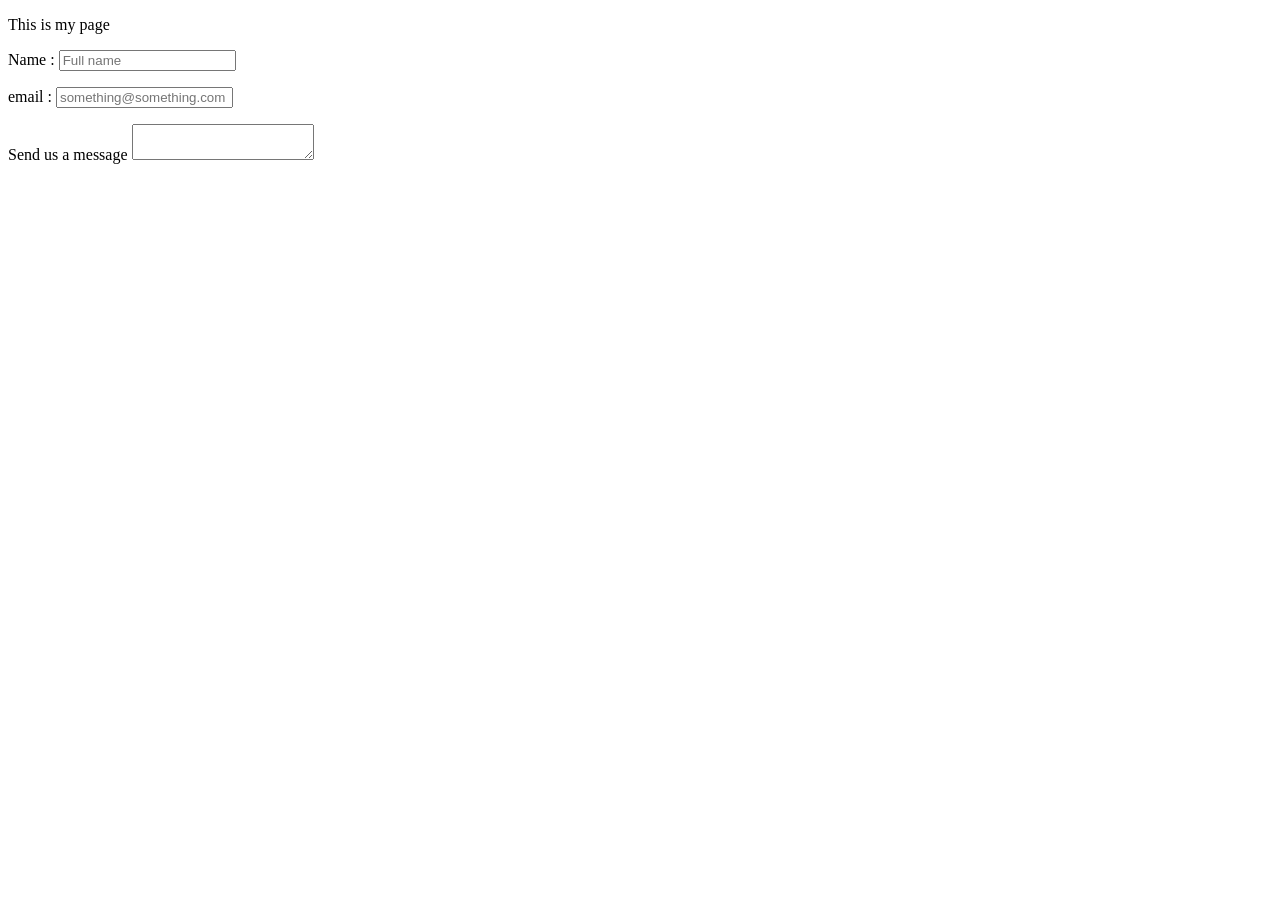
==== level_1/index.html @ 8bbab9d3 "basic form structure and code in html" ====
<!DOCTYPE html>
<html lang="en-US">
  <head>
    <meta charset="utf-8">
    <meta name="viewport" content="width=device-width">
    <title>My test page</title>
  </head>
  <body>
    <p>This is my page</p>
    <form action="/my-handling-form-page" method="post">
        <p>
            <lable for="name">Name : </lable>
            <input type="text" id="name" placeholder="Full name" name="fullName">
        </p>
        <p>
            <lable for="email_id">email : </lable>
            <input type="email" id="email_id" placeholder="something@something.com" name="email">
        </p>
        <p>
            <lable for="message">Send us a message</lable>
            <textarea name="message" id="message"></textarea>
        </p>
    </form>
  </body>
</html>
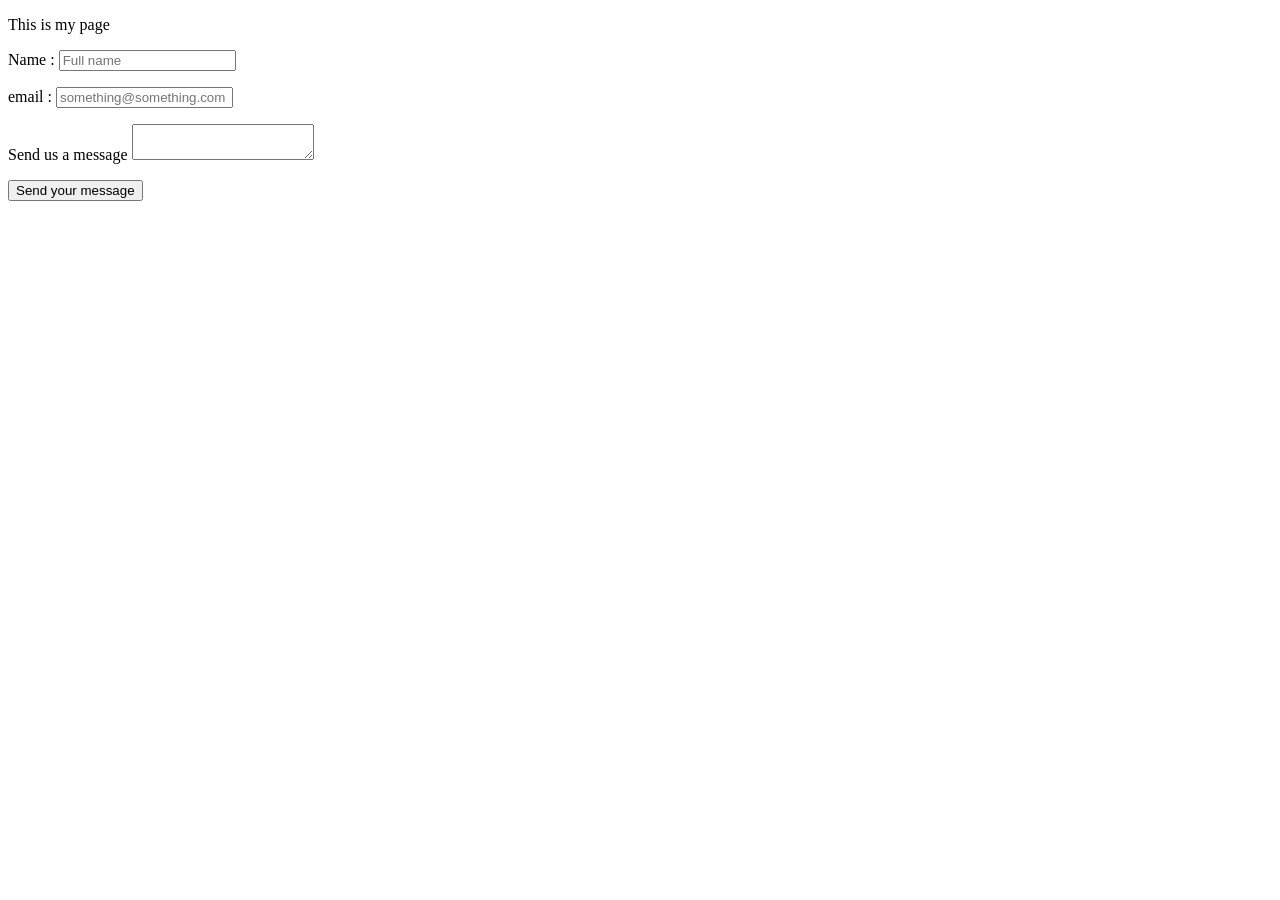
==== commit 25db527c: "Submit button for the form" ====
--- a/level_1/index.html
+++ b/level_1/index.html
@@ -20,6 +20,7 @@
             <lable for="message">Send us a message</lable>
             <textarea name="message" id="message"></textarea>
         </p>
+        <p class="button"><button type="submit">Send your message</button></p>
     </form>
   </body>
 </html>
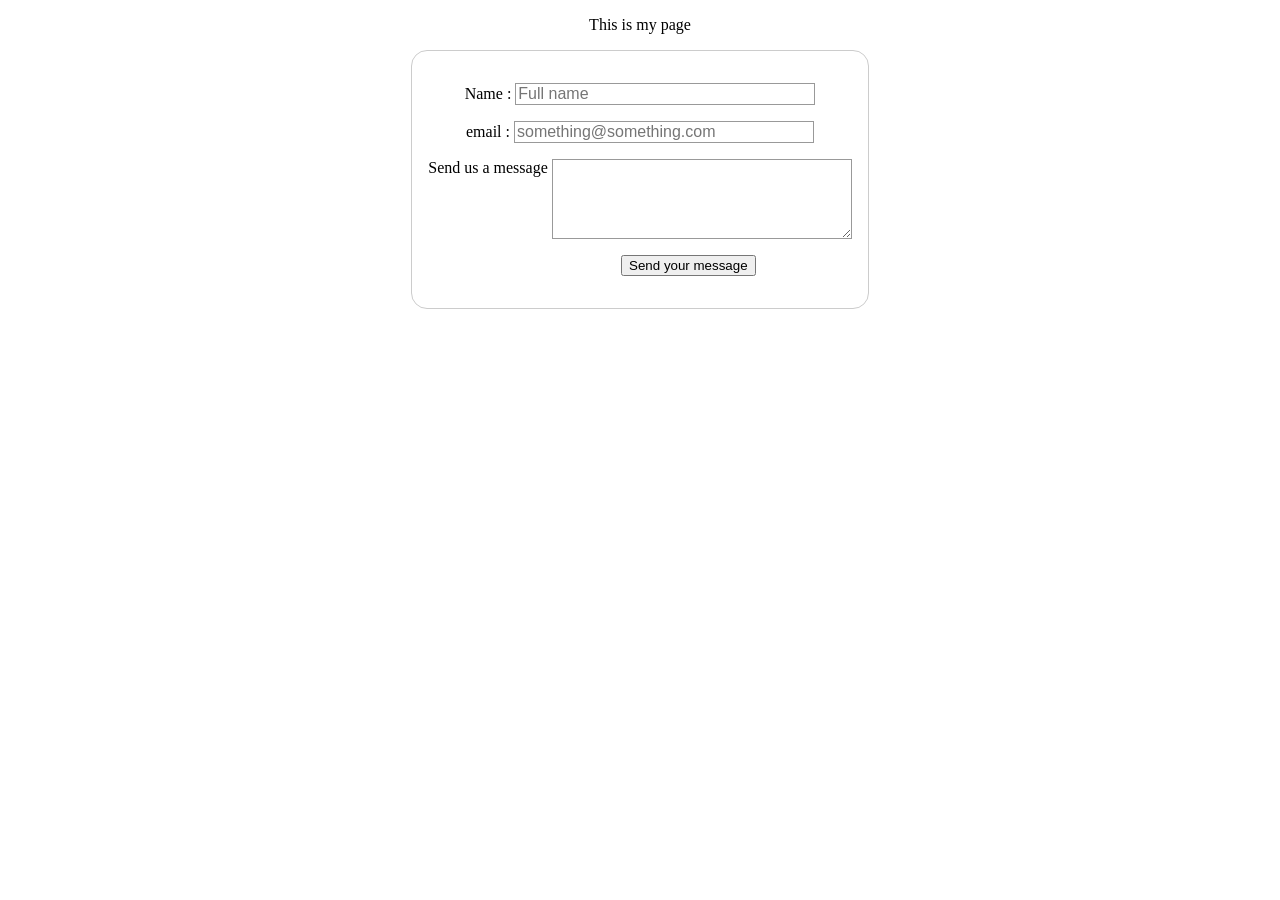
==== commit 78bcf3d8: "Basic style for the form" ====
--- a/level_1/index.html
+++ b/level_1/index.html
@@ -4,6 +4,7 @@
     <meta charset="utf-8">
     <meta name="viewport" content="width=device-width">
     <title>My test page</title>
+    <link rel="stylesheet" href="styles.css">
   </head>
   <body>
     <p>This is my page</p>
--- a/level_1/styles.css
+++ b/level_1/styles.css
@@ -0,0 +1,46 @@
+body
+{
+    text-align: center;
+}
+form
+{
+    display: inline-block;
+    padding: 1em;
+    border:1px solid #cccccc;
+    border-radius :1em;
+}
+p+p
+{
+    margin-top: 1em;
+}
+label
+{
+    display:inline-block;
+    min-width: 90px;
+    text-align: right;
+}
+input,textarea
+{
+    font: 1em sans-serif;
+    width: 300px;
+    box-sizing: border-box;
+    border: 1px solid #999999;
+}
+input:focus,textarea:focus
+{
+    outline-style: solid;
+    outline-color: black;
+}
+textarea
+{
+    vertical-align: top;
+    height: 5em;
+}
+.button
+{
+    padding-left: 90px;
+}
+button
+{
+    margin-left: 0.5em;
+}
